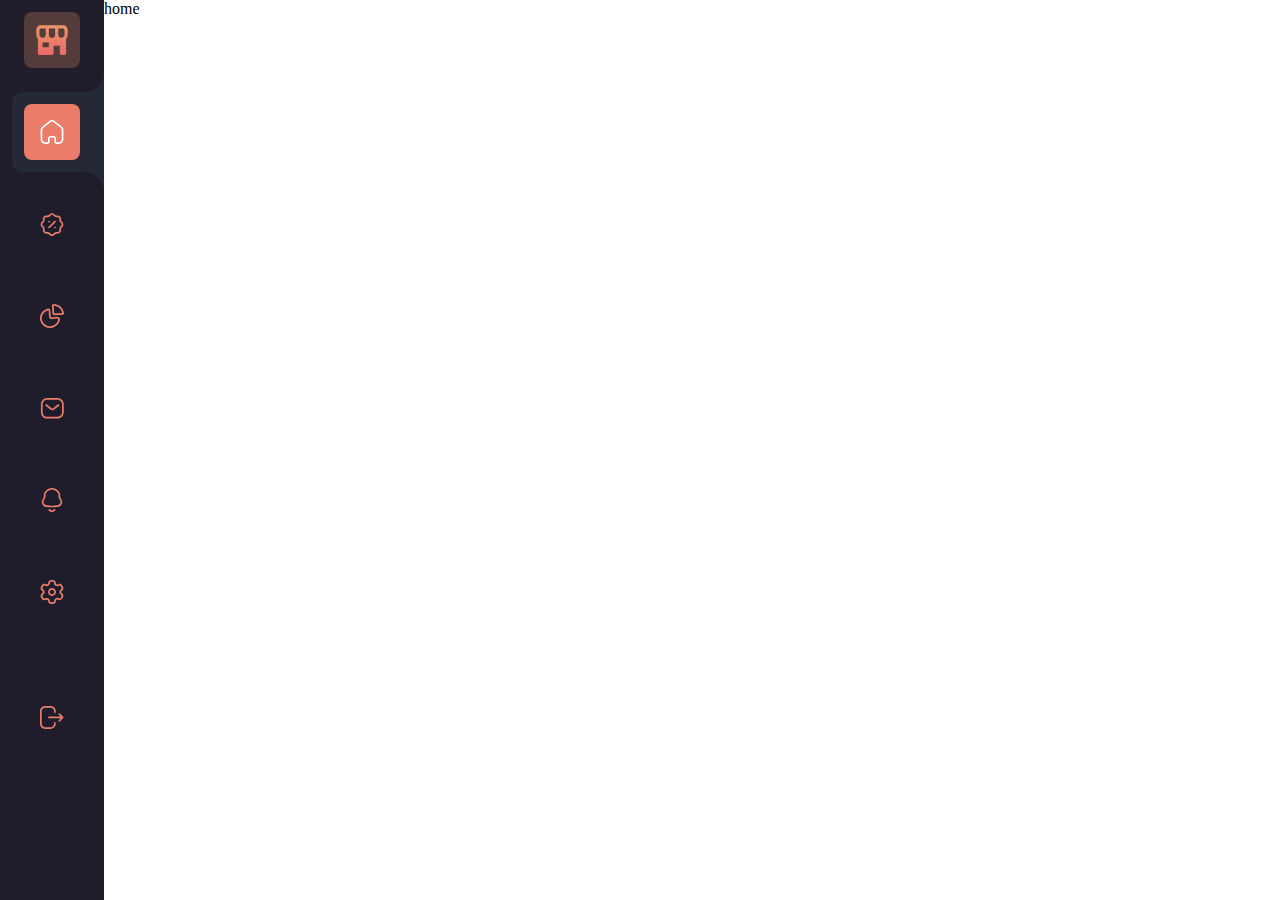
==== app/index.html @ b93c1634 "Structurise folders" ====
<!DOCTYPE html>
<html lang="en">
<head>
    <meta charset="UTF-8">
    <meta http-equiv="X-UA-Compatible" content="IE=edge">
    <meta name="viewport" content="width=device-width, initial-scale=1.0">
    <link rel="stylesheet" href="style.css">
    <title>Food-POS</title>
</head>
<body>
    <main class="main">
        <nav class="nav js-nav">
            <ul class="nav__list">
                <li class="nav__item">
                    <a href="#">
                        <div class="logo">
                            <svg viewBox="0 0 34 32" fill="none" xmlns="http://www.w3.org/2000/svg">
                                <path d="M28.6667 0.333374H5.33337C2.57671 0.333374 0.333374 2.57671 0.333374 5.33337V10.0517C0.333374 11.8067 0.970041 13.4017 2.00004 14.6284V30.3334C2.00004 30.7754 2.17564 31.1993 2.4882 31.5119C2.80076 31.8244 3.22468 32 3.66671 32H17C17.4421 32 17.866 31.8244 18.1786 31.5119C18.4911 31.1993 18.6667 30.7754 18.6667 30.3334V22H25.3334V30.3334C25.3334 30.7754 25.509 31.1993 25.8215 31.5119C26.1341 31.8244 26.558 32 27 32H30.3334C30.7754 32 31.1993 31.8244 31.5119 31.5119C31.8244 31.1993 32 30.7754 32 30.3334V14.6267C33.03 13.4017 33.6667 11.8067 33.6667 10.05V5.33337C33.6667 2.57671 31.4234 0.333374 28.6667 0.333374ZM30.3334 5.33337V10.0517C30.3334 11.9517 28.9184 13.5717 27.1817 13.6634L27 13.6667C25.1617 13.6667 23.6667 12.1717 23.6667 10.3334V3.66671H28.6667C29.5867 3.66671 30.3334 4.41504 30.3334 5.33337ZM13.6667 10.3334V3.66671H20.3334V10.3334C20.3334 12.1717 18.8384 13.6667 17 13.6667C15.1617 13.6667 13.6667 12.1717 13.6667 10.3334ZM3.66671 5.33337C3.66671 4.41504 4.41337 3.66671 5.33337 3.66671H10.3334V10.3334C10.3334 12.1717 8.83837 13.6667 7.00004 13.6667L6.81837 13.6617C5.08171 13.5717 3.66671 11.9517 3.66671 10.0517V5.33337ZM13.6667 23.6667H7.00004V18.6667H13.6667V23.6667Z" fill="url(#paint0_linear)"/>
                                <defs>
                                    <linearGradient id="paint0_linear" x1="17" y1="0.333374" x2="17" y2="32" gradientUnits="userSpaceOnUse">
                                        <stop stop-color="#EA9769"/>
                                        <stop offset="1" stop-color="#EA6969"/>
                                    </linearGradient>
                                </defs>
                            </svg>
                        </div>
                    </a>
                </li>
                <li class="nav__item is__active">
                    <button data-action="Home">
                        <svg width="20" height="20" viewBox="0 0 20 20" fill="none" xmlns="http://www.w3.org/2000/svg">
                            <path d="M7.73037 0.788355C9.00037 -0.220645 10.7804 -0.260645 12.0894 0.668355L12.2504 0.788355L18.3394 5.65935C19.0094 6.17835 19.4204 6.94936 19.4904 7.78835L19.5004 7.98935V16.0984C19.5004 18.1884 17.8494 19.8884 15.7804 19.9984H13.7904C12.8394 19.9794 12.0704 19.2394 12.0004 18.3094L11.9904 18.1684V15.3094C11.9904 14.9984 11.7594 14.7394 11.4504 14.6884L11.3604 14.6784H8.68937C8.37037 14.6884 8.11037 14.9184 8.07037 15.2184L8.06037 15.3094V18.1594C8.06037 18.2184 8.04937 18.2884 8.04037 18.3384L8.03037 18.3594L8.01937 18.4284C7.90037 19.2794 7.20037 19.9284 6.33037 19.9894L6.20037 19.9984H4.41037C2.32037 19.9984 0.610366 18.3594 0.500366 16.2984V7.98935C0.509366 7.13835 0.880366 6.34835 1.50037 5.79835L7.73037 0.788355ZM11.3804 1.87835C10.6204 1.26835 9.54037 1.23935 8.74037 1.76835L8.58937 1.87835L2.50937 6.77936C2.16037 7.03835 1.95037 7.42836 1.90037 7.83836L1.88937 7.99835V16.0984C1.88937 17.4284 2.92937 18.5184 4.25037 18.5984H6.20037C6.42037 18.5984 6.61037 18.4494 6.63937 18.2394L6.66037 18.0594L6.67037 18.0084V15.3094C6.67037 14.2394 7.49037 13.3694 8.54037 13.2884H11.3604C12.4294 13.2884 13.2994 14.1094 13.3804 15.1594V18.1684C13.3804 18.3784 13.5304 18.5594 13.7304 18.5984H15.5894C16.9294 18.5984 18.0194 17.5694 18.0994 16.2584L18.1104 16.0984V7.99835C18.0994 7.56936 17.9204 7.16835 17.6104 6.86935L17.4804 6.75835L11.3804 1.87835Z"/>
                        </svg>
                    </button>
                </li>
                <li class="nav__item">
                    <button data-action="Promotions">
                        <svg width="20" height="21" viewBox="0 0 20 21" fill="none" xmlns="http://www.w3.org/2000/svg">
                            <path d="M11.9511 1.71645L12.1334 1.88645L12.8522 2.6052C13.0991 2.85092 13.4229 3.00242 13.7674 3.03646L13.9161 3.04378H14.9441C16.5479 3.04378 17.8594 4.29795 17.951 5.87883L17.9561 6.05578V7.08278C17.9561 7.43258 18.0767 7.76886 18.2943 8.03624L18.3934 8.14645L19.1122 8.86525C20.2437 9.99165 20.2943 11.7929 19.2577 12.98L19.1224 13.1251L18.3941 13.8535C18.1491 14.099 17.9975 14.4231 17.9634 14.7672L17.9561 14.9158V15.9448C17.9561 17.5485 16.702 18.8591 15.1211 18.9507L14.9441 18.9558H13.9161C13.5676 18.9558 13.2309 19.0769 12.9633 19.2951L12.8531 19.3945L12.1352 20.1113C11.01 21.2442 9.20745 21.2944 8.01992 20.2574L7.86577 20.1131L7.14866 19.396C6.90027 19.1494 6.57583 18.9973 6.23232 18.9631L6.0841 18.9558H5.0551C3.45197 18.9558 2.14083 17.7023 2.04922 16.1217L2.0441 15.9448V14.9158C2.0441 14.5678 1.92281 14.2308 1.70472 13.9637L1.60541 13.8537L0.888277 13.1356C-0.244298 12.0094 -0.294536 10.2068 0.742484 9.02044L0.877774 8.87545L1.60389 8.14834C1.85084 7.89963 2.00267 7.57581 2.03676 7.23146L2.0441 7.08278V6.05578L2.04922 5.87885C2.13744 4.35668 3.3566 3.13715 4.87824 3.0489L5.0551 3.04378H6.0841C6.43259 3.04378 6.76936 2.9229 7.0364 2.70572L7.14641 2.60682L7.86457 1.88765C8.99094 0.756177 10.7934 0.706363 11.9511 1.71645ZM9.04152 2.84256L8.9268 2.94674L8.20555 3.66899C7.6883 4.18258 7.00418 4.48966 6.28193 4.53727L6.0841 4.54378H5.0551C4.26754 4.54378 3.61982 5.14793 3.55028 5.91821L3.5441 6.05578V7.08278C3.5441 7.81195 3.2795 8.5131 2.80221 9.06116L2.6668 9.20674L1.93963 9.93491C1.38782 10.4892 1.35569 11.3649 1.84334 11.9589L1.9478 12.0738L2.66706 12.7941C3.18147 13.3097 3.48976 13.995 3.53756 14.7178L3.5441 14.9158V15.9448C3.5441 16.7328 4.14781 17.3801 4.91762 17.4496L5.0551 17.4558H6.0841C6.81189 17.4558 7.51365 17.7207 8.06183 18.198L8.20743 18.3335L8.93075 19.0568C9.48896 19.6119 10.3649 19.6442 10.9584 19.1565L11.0731 19.0521L11.794 18.3322C12.3107 17.8179 12.9952 17.5101 13.7181 17.4623L13.9161 17.4558H14.9441C15.7328 17.4558 16.3804 16.8524 16.4499 16.0823L16.4561 15.9448V14.9158C16.4561 14.1869 16.7209 13.4839 17.1976 12.9383L17.3328 12.7935L18.0603 12.066C18.6121 11.511 18.644 10.6358 18.1571 10.0419L18.0528 9.92711L17.3309 9.20523C16.817 8.68765 16.5102 8.00422 16.4626 7.28094L16.4561 7.08278V6.05578C16.4561 5.26737 15.852 4.61951 15.0817 4.54996L14.9441 4.54378H13.9161C13.1869 4.54378 12.4849 4.27939 11.938 3.80243L11.7928 3.66711L11.1048 2.97734L11.065 2.94031C10.5107 2.38855 9.63484 2.35624 9.04152 2.84256ZM13.0965 13.0424C13.1665 13.1124 13.2265 13.1924 13.2665 13.2824C13.2965 13.3724 13.3165 13.4724 13.3165 13.5724C13.3165 13.6734 13.2965 13.7624 13.2665 13.8524C13.2265 13.9424 13.1665 14.0324 13.0965 14.1024C12.9565 14.2424 12.7665 14.3224 12.5665 14.3224C12.3665 14.3224 12.1765 14.2424 12.0365 14.1024C11.9665 14.0324 11.9165 13.9424 11.8765 13.8524C11.8365 13.7624 11.8165 13.6734 11.8165 13.5724C11.8165 13.4724 11.8365 13.3724 11.8765 13.2824C11.9165 13.1924 11.9665 13.1124 12.0365 13.0424C12.3165 12.7624 12.8165 12.7624 13.0965 13.0424ZM13.1001 7.89915C13.3664 8.16542 13.3906 8.58208 13.1728 8.87569L13.1001 8.95981L7.96013 14.0998C7.66724 14.3927 7.19237 14.3927 6.89947 14.0998C6.63321 13.8335 6.609 13.4169 6.82686 13.1233L6.89947 13.0392L12.0395 7.89915C12.3324 7.60626 12.8072 7.60626 13.1001 7.89915ZM7.9564 7.90278C8.09641 8.04178 8.1764 8.23278 8.1764 8.43278C8.1764 8.53278 8.1664 8.62178 8.1264 8.71278C8.0864 8.80278 8.0264 8.88278 7.9564 8.96278C7.8864 9.03278 7.8064 9.08178 7.7164 9.12178C7.6264 9.16178 7.5264 9.18278 7.4264 9.18278C7.3264 9.18278 7.2364 9.16178 7.1464 9.12178C7.0564 9.08178 6.9664 9.03278 6.8964 8.96278C6.8264 8.88278 6.7764 8.80278 6.7364 8.71278C6.6964 8.62178 6.6764 8.53278 6.6764 8.43278C6.6764 8.33178 6.6964 8.23278 6.7364 8.14278C6.7764 8.05278 6.8264 7.96278 6.8964 7.90278C7.1864 7.62178 7.6764 7.62178 7.9564 7.90278Z"/>
                        </svg>                            
                    </button>
                </li>
                <li class="nav__item">
                    <button data-action="Statistics">
                        <svg width="20" height="20" viewBox="0 0 20 20" fill="none" xmlns="http://www.w3.org/2000/svg">
                            <path d="M8.49776 4.7606C8.58545 4.93485 8.63817 5.12392 8.65332 5.32102L9.04185 10.8095C9.04706 10.8847 9.08269 10.9548 9.14085 11.0042C9.18448 11.0413 9.23808 11.0645 9.29801 11.0712L9.35991 11.0724L14.9341 10.7366C15.3867 10.71 15.8305 10.8675 16.1604 11.1719C16.4902 11.4763 16.6768 11.9004 16.6744 12.3912C16.4265 16.0037 13.773 19.0237 10.159 19.8065C6.54503 20.5893 2.83611 18.9474 1.05781 15.7848C0.582292 14.9695 0.261779 14.0778 0.113798 13.1749L0.0664268 12.8359C0.0253023 12.5821 0.00319023 12.3257 0 12.0795L0.00311369 11.8372C0.0133983 8.06546 2.66156 4.80403 6.38809 3.92434L6.64383 3.86807L6.7814 3.84532C7.502 3.74681 8.21097 4.12453 8.49776 4.7606ZM7.01643 5.27813L6.93217 5.28772L6.70369 5.33933C3.73526 6.05477 1.6062 8.61031 1.48796 11.621L1.4828 11.8661C1.47569 12.0525 1.4825 12.2392 1.50499 12.4378L1.53277 12.6408C1.63212 13.495 1.90795 14.3206 2.34914 15.0772C3.81632 17.6863 6.86669 19.0367 9.839 18.3929C12.8113 17.7491 14.9936 15.2653 15.1958 12.3414C15.1958 12.2974 15.1774 12.2552 15.1446 12.225C15.1228 12.2049 15.0959 12.1912 15.0675 12.1851L15.024 12.1817L9.45904 12.5169C8.98938 12.5503 8.52549 12.3992 8.17003 12.0971C7.81456 11.7951 7.59684 11.3669 7.56522 10.91L7.17702 5.42617C7.17632 5.41708 7.17385 5.40822 7.15682 5.37299C7.1315 5.31695 7.07648 5.28131 7.01643 5.27813ZM11.423 0.00105033C15.7084 0.122269 19.3029 3.20162 19.9904 7.34084L20 7.4567L19.9977 7.65855C19.9737 7.95621 19.8538 8.23931 19.6545 8.46677C19.4041 8.75241 19.0477 8.92862 18.6588 8.95674L12.0133 9.39005C11.1615 9.43818 10.4295 8.80509 10.3741 7.97348L9.92986 1.44914L9.9349 1.30295L9.95698 1.13824C10.0162 0.84619 10.1684 0.579378 10.3925 0.376428C10.6739 0.121564 11.0474 -0.0133911 11.423 0.00105033ZM11.4113 1.44902L11.8511 7.87814C11.8537 7.91719 11.888 7.94688 11.9214 7.94502L18.5182 7.51352L18.4854 7.33352C17.8318 4.0802 15.0119 1.66443 11.6287 1.45932L11.4113 1.44902Z"/>
                        </svg>                            
                    </button>
                </li>
                <li class="nav__item">
                    <button data-action="Messages">
                        <svg width="21" height="19" viewBox="0 0 21 19" fill="none" xmlns="http://www.w3.org/2000/svg">
                            <path d="M15.3212 0.758057C16.8351 0.775107 18.2761 1.41599 19.3085 2.5315C20.3408 3.64701 20.8745 5.13976 20.7865 6.61703L20.7852 12.854C20.8745 14.3763 20.3408 15.8691 19.3085 16.9846C18.2761 18.1001 16.8351 18.741 15.3127 18.7581H6.25208C3.08255 18.7581 0.795898 16.1965 0.795898 12.8991V6.61703C0.795898 3.31957 3.08255 0.758057 6.25208 0.758057H15.3212ZM15.3043 2.28644H6.25208C3.95869 2.28644 2.31334 4.12961 2.31334 6.61703V12.8991C2.31334 15.3865 3.95869 17.2297 6.25208 17.2297H15.3043C16.4032 17.2173 17.4491 16.7521 18.1985 15.9424C18.9479 15.1327 19.3352 14.0492 19.2691 12.8991L19.2704 6.57194C19.3352 5.46693 18.9479 4.38339 18.1985 3.57368C17.4491 2.76397 16.4032 2.29878 15.3043 2.28644ZM16.8199 6.39642C17.058 6.69598 17.0359 7.12067 16.7841 7.39357L16.7017 7.47061L12.5947 10.7817C11.5972 11.5648 10.219 11.6039 9.17894 10.8956L9.01763 10.7775L4.88316 7.47259C4.55494 7.21022 4.50002 6.72952 4.76051 6.39891C4.99731 6.09837 5.41326 6.02533 5.73353 6.21166L5.82647 6.27537L9.95571 9.57618C10.4187 9.93964 11.0534 9.9676 11.5367 9.66487L11.6542 9.5823L15.7535 6.27736C16.0806 6.01361 16.5581 6.06692 16.8199 6.39642Z"/>
                        </svg>                            
                    </button>
                </li>
                <li class="nav__item">
                    <button data-action="Notification">
                        <svg width="18" height="20" viewBox="0 0 18 20" fill="none" xmlns="http://www.w3.org/2000/svg">
                            <path d="M11.608 17.6906C11.9045 17.9321 11.9515 18.3713 11.7129 18.6715C11.5366 18.8935 11.3327 19.0922 11.1167 19.255C10.3891 19.826 9.46401 20.0849 8.5453 19.9754C7.62578 19.8659 6.787 19.3962 6.21459 18.6689C5.9774 18.3676 6.02646 17.9286 6.32418 17.6885C6.62189 17.4484 7.05551 17.4981 7.29271 17.7995C7.63792 18.2381 8.14669 18.523 8.7064 18.5896C9.26691 18.6564 9.83075 18.4986 10.2826 18.1443C10.4158 18.0437 10.5355 17.927 10.6389 17.7969C10.8775 17.4967 11.3114 17.4491 11.608 17.6906ZM2.15213 6.99974L2.16444 6.40391C2.17324 6.14906 2.18686 5.91248 2.20685 5.68096C2.50654 2.44456 5.59565 0 8.96479 0H9.03612C12.4034 0 15.4934 2.44285 15.8034 5.68536C15.8212 5.89148 15.8288 6.07458 15.8311 6.33206L15.832 7.11982C15.8327 7.19158 15.8339 7.25469 15.8358 7.31353L15.845 7.50977L15.8896 7.69688C16.0303 8.21802 16.2776 8.70525 16.6162 9.12821L16.7669 9.30546L16.8286 9.38467C17.2348 9.99168 17.4668 10.698 17.5 11.4587L17.499 11.862C17.4707 12.763 17.1399 13.6331 16.5338 14.3582C15.7311 15.2101 14.6434 15.7393 13.4873 15.8457C10.502 16.1699 7.49 16.1699 4.51296 15.8466C3.34896 15.7346 2.26444 15.2069 1.42663 14.3223C0.808819 13.5691 0.480415 12.6208 0.500904 11.6624L0.50175 11.4242C0.537443 10.6955 0.768036 9.98985 1.16936 9.3802L1.23653 9.29378C1.70525 8.77993 2.02569 8.15105 2.16473 7.47306L2.14969 7.53395L2.15213 6.99974ZM9.03612 1.39535H8.96479C6.26651 1.39535 3.80804 3.34087 3.57967 5.80678C3.56798 5.94228 3.55866 6.08207 3.55137 6.2292L3.53532 6.69559L3.52879 7.61486L3.51441 7.75667C3.32444 8.68301 2.88728 9.54093 2.24929 10.2404L2.29856 10.1833L2.21045 10.3291C2.04539 10.6265 1.9389 10.9495 1.89682 11.2682L1.87935 11.4587L1.87919 11.6774C1.86568 12.3142 2.08086 12.9356 2.45369 13.3931C3.02881 13.9985 3.80682 14.377 4.65168 14.4583C7.53928 14.7719 10.4527 14.7719 13.3514 14.4572C14.1871 14.3802 14.9645 14.002 15.5084 13.4267C15.92 12.933 16.1375 12.3097 16.1216 11.6536L16.1224 11.4901C16.1013 11.0186 15.951 10.5613 15.6873 10.1672L15.7026 10.1926L15.5647 10.0309C15.0893 9.44409 14.744 8.76351 14.5517 8.03396L14.4868 7.75818L14.4739 7.66551C14.4642 7.53013 14.4585 7.40982 14.4555 7.26514L14.4528 6.3605C14.4509 6.13044 14.4447 5.97558 14.4307 5.81326C14.1944 3.34075 11.7336 1.39535 9.03612 1.39535Z"/>
                        </svg>                            
                    </button>
                </li>
                <li class="nav__item">
                    <button data-action="Settings">
                        <svg width="20" height="20" viewBox="0 0 20 20" fill="none" xmlns="http://www.w3.org/2000/svg">
                            <path d="M10.6161 2.17992e-07C11.3251 -0.000285658 12.0041 0.280614 12.4983 0.77871C12.9925 1.27681 13.2599 1.94968 13.2383 2.57766L13.2468 2.72535C13.2641 2.87079 13.3124 3.01116 13.3908 3.14054C13.5435 3.39567 13.7935 3.58081 14.0857 3.65514C14.3779 3.72947 14.6882 3.68688 14.9821 3.51839L15.146 3.4355C16.3759 2.86897 17.8511 3.31918 18.5333 4.47928L19.1465 5.52174C19.1627 5.54922 19.1769 5.57762 19.1892 5.60674L19.2461 5.71842C19.7945 6.86519 19.4043 8.22927 18.3624 8.92228L18.1051 9.08068C17.9706 9.17256 17.8585 9.29258 17.7742 9.43678C17.6218 9.69291 17.58 9.99795 17.658 10.2844C17.736 10.5708 17.9272 10.8149 18.2174 10.9793L18.3843 11.0841C18.8887 11.4297 19.253 11.9391 19.4119 12.523C19.5912 13.1817 19.495 13.8833 19.1399 14.4804L18.4803 15.557L18.3808 15.7089C17.6058 16.8008 16.1011 17.1344 14.9527 16.485L14.8166 16.4163C14.6746 16.3541 14.5214 16.3199 14.382 16.316C14.0786 16.3146 13.7872 16.432 13.5727 16.6422C13.3582 16.8524 13.2383 17.1379 13.2391 17.4698L13.231 17.6414C13.12 18.9703 11.9845 20 10.6164 20H9.38106C7.93219 20 6.75765 18.8493 6.75912 17.4753L6.75063 17.3277C6.73337 17.1822 6.68504 17.0418 6.6027 16.9057C6.45336 16.65 6.20591 16.4633 5.91538 16.3871C5.62484 16.3109 5.31529 16.3516 5.01565 16.5213L4.83762 16.6084C4.2746 16.8565 3.63953 16.9023 3.04445 16.7366C2.37306 16.5497 1.80539 16.1083 1.47412 15.5224L0.83679 14.4442L0.751966 14.2844C0.171573 13.0841 0.626514 11.6412 1.78115 10.9875L1.88645 10.9228C2.19491 10.7137 2.37987 10.3688 2.37987 10C2.37987 9.59896 2.16149 9.22838 1.77948 9.01151L1.62449 8.91408C0.510007 8.15476 0.169493 6.68049 0.859895 5.50696L1.50918 4.46166C2.23128 3.23376 3.83155 2.81017 5.06235 3.50171L5.19559 3.5713C5.33141 3.63238 5.47895 3.6648 5.62101 3.66628C6.24742 3.66634 6.75775 3.17352 6.76724 2.54181L6.77575 2.3478C6.82704 1.74716 7.09307 1.1827 7.52796 0.754574C8.01861 0.27155 8.6855 2.17992e-07 9.38106 2.17992e-07H10.6161ZM10.6164 1.44774H9.38106C9.07863 1.44774 8.78866 1.56581 8.57533 1.77582C8.38625 1.96196 8.27058 2.20741 8.25028 2.43661L8.23685 2.7415C8.13339 4.07087 6.99969 5.11416 5.61326 5.11398C5.25588 5.11034 4.90355 5.03293 4.54427 4.87026L4.3519 4.77085C3.8038 4.46315 3.1049 4.64815 2.78057 5.19925L2.13128 6.24455C1.83377 6.75044 1.98256 7.39466 2.44324 7.70925L2.70395 7.871C3.42196 8.34666 3.85754 9.14295 3.85754 10C3.85754 10.8446 3.43413 11.634 2.70219 12.1296L2.54639 12.2256C2.03354 12.5163 1.83562 13.144 2.07398 13.6383L2.13027 13.7449L2.75952 14.8084C2.90728 15.0696 3.1552 15.2624 3.44842 15.344C3.70831 15.4164 3.98569 15.3964 4.20208 15.3018L4.3108 15.2497C4.91096 14.9066 5.62614 14.8126 6.29737 14.9886C6.96861 15.1645 7.54028 15.5959 7.87937 16.1768C8.06179 16.478 8.17721 16.8132 8.2219 17.1985L8.24205 17.552C8.30426 18.1145 8.79047 18.5523 9.38106 18.5523H10.6164C11.2137 18.5523 11.7099 18.1023 11.7565 17.5511L11.7621 17.4421C11.7588 16.7585 12.0345 16.1019 12.5279 15.6185C13.0212 15.1351 13.6914 14.865 14.4053 14.8686C14.7556 14.8778 15.1004 14.9547 15.4528 15.11L15.7687 15.2682C16.2647 15.4814 16.8529 15.3258 17.1511 14.9067L17.2236 14.7957L17.868 13.7436C18.0203 13.4875 18.0621 13.1824 17.9841 12.896C17.915 12.6422 17.7566 12.4207 17.5645 12.2882L17.2922 12.1195C16.7716 11.7748 16.3932 11.2563 16.2302 10.6574C16.0509 9.99866 16.1471 9.29707 16.4946 8.71262C16.6849 8.38716 16.9464 8.10733 17.2873 7.87532L17.448 7.77613C17.9601 7.4827 18.1578 6.85504 17.9212 6.35884L17.8505 6.22529L17.8378 6.19726L17.253 5.20208C16.9764 4.73175 16.4008 4.52853 15.9125 4.6891L15.8015 4.73265L15.6983 4.78415C15.1001 5.12941 14.3863 5.22736 13.7143 5.05641C13.0423 4.88546 12.4673 4.45965 12.1181 3.87616C11.9357 3.57504 11.8203 3.23984 11.7756 2.85454L11.7624 2.60249C11.7713 2.29923 11.6546 2.00536 11.4387 1.78783C11.2229 1.57029 10.9264 1.44774 10.6164 1.44774ZM10.0032 6.73182C11.8455 6.73182 13.339 8.19503 13.339 10C13.339 11.805 11.8455 13.2682 10.0032 13.2682C8.16095 13.2682 6.66748 11.805 6.66748 10C6.66748 8.19503 8.16095 6.73182 10.0032 6.73182ZM10.0032 8.17956C8.97705 8.17956 8.14516 8.9946 8.14516 10C8.14516 11.0054 8.97705 11.8204 10.0032 11.8204C11.0294 11.8204 11.8613 11.0054 11.8613 10C11.8613 8.9946 11.0294 8.17956 10.0032 8.17956Z"/>
                        </svg>                            
                    </button>
                </li>
                <li class="nav__item">
                    <button data-action="Exit">
                        <svg width="21" height="21" viewBox="0 0 21 21" fill="none" xmlns="http://www.w3.org/2000/svg">
                            <path d="M9.33097 0.0214844C11.7102 0.0214844 13.6521 1.89542 13.7611 4.24772L13.766 4.45648V5.38948C13.766 5.8037 13.4302 6.13948 13.016 6.13948C12.6363 6.13948 12.3225 5.85733 12.2728 5.49125L12.266 5.38948V4.45648C12.266 2.89358 11.044 1.61575 9.50341 1.52647L9.33097 1.52148H4.45597C2.89392 1.52148 1.61623 2.74362 1.52696 4.28406L1.52197 4.45648V15.5865C1.52197 17.1493 2.74388 18.4272 4.28363 18.5165L4.45597 18.5215H9.34097C10.8983 18.5215 12.172 17.3039 12.261 15.7693L12.266 15.5975V14.6545C12.266 14.2403 12.6018 13.9045 13.016 13.9045C13.3957 13.9045 13.7095 14.1866 13.7591 14.5527L13.766 14.6545V15.5975C13.766 17.9687 11.8992 19.9046 9.55533 20.0164L9.34097 20.0215H4.45597C2.07753 20.0215 0.135813 18.1474 0.0267998 15.7952L0.0219727 15.5865V4.45648C0.0219727 2.07743 1.89573 0.135347 4.24728 0.0263125L4.45597 0.0214844H9.33097ZM17.326 6.50234L17.4103 6.57478L20.3383 9.48978C20.3647 9.51594 20.3878 9.54256 20.409 9.57073L20.3383 9.48978C20.3689 9.52019 20.3963 9.55258 20.4205 9.58653C20.4376 9.61028 20.4533 9.63538 20.4676 9.66142C20.4702 9.66648 20.4728 9.67145 20.4754 9.67645C20.4881 9.70042 20.4993 9.72529 20.5092 9.75084C20.5132 9.76202 20.5173 9.77334 20.5211 9.78473C20.5284 9.80575 20.5345 9.8274 20.5397 9.84942C20.5421 9.86118 20.5445 9.87286 20.5467 9.88457C20.5508 9.90501 20.5538 9.9261 20.5559 9.94745C20.557 9.96231 20.558 9.97701 20.5586 9.99174C20.5593 10.0016 20.5595 10.0115 20.5595 10.0214L20.5586 10.0497C20.5581 10.0651 20.557 10.0805 20.5555 10.0958L20.5595 10.0214C20.5595 10.0682 20.5552 10.1141 20.547 10.1585C20.5445 10.1696 20.5421 10.1814 20.5394 10.193C20.5343 10.2162 20.5279 10.2387 20.5205 10.2607C20.5167 10.2709 20.513 10.2813 20.509 10.2915C20.4997 10.3164 20.4889 10.3405 20.4769 10.3639C20.4739 10.3692 20.4708 10.3751 20.4675 10.381C20.4331 10.4443 20.39 10.5015 20.3398 10.5517L20.3384 10.5527L17.4104 13.4687C17.1169 13.761 16.642 13.76 16.3498 13.4665C16.084 13.1997 16.0607 12.783 16.2791 12.4898L16.3519 12.4059L17.991 10.7705L7.76847 10.7714C7.35426 10.7714 7.01847 10.4356 7.01847 10.0214C7.01847 9.64169 7.30063 9.32789 7.6667 9.27823L7.76847 9.27139L17.993 9.27048L16.352 7.63779C16.0852 7.37212 16.06 6.95551 16.2772 6.66142L16.3497 6.57714C16.6153 6.31028 17.0319 6.28514 17.326 6.50234Z"/>
                        </svg>                            
                    </button>
                </li>
            </ul>
        </nav>
        <div class="main__content js-main"></div>
    </main>
    <script src="script.js"></script>
</body>
</html>
---- app/style.css ----
* {
    margin: 0;
    padding: 0;
    box-sizing: border-box;
}

button {
    background: none;
    border: none;
    cursor: pointer;
}

img, svg {
    width: 100%;
    height: 100%;
}

li {
    list-style-type: none;
}

main {
    max-width: 1400px;
    margin: 0 auto;
    display: flex;
}

.nav {
    width: 104px;
    min-height: 100vh;
    overflow: hidden;
    background: #1f1d2b;
}

.nav__item {
    padding: 12px;
    margin: 12px 0 12px 12px;
    border-top-left-radius: 10px;
    border-bottom-left-radius: 10px;
}

.nav__item:first-of-type {
    margin-top: 0;
}

.nav__item:last-of-type {
    margin-top: 46px;
    margin-bottom: 0;
}

.nav__item button {
    position: relative;
    width: 56px;
    height: 56px;
    display: flex;
    justify-content: center;
    align-items: center;
    border-radius: 8px;
    z-index: 1;
}

.nav__item button svg {
    padding: 16px;
    fill: #EA7C69;
}

.nav__item .logo {
    width: 56px;
    height: 56px;
    display: flex;
    justify-content: center;
    align-items: center;
    padding: 12px;
    border-radius: 8px;
    background: #543c3b;
}

.nav__item button:hover {
    background: #ea7c69;
}

.nav__item button:hover svg {
    fill: #fff;
}

.nav__item.is__active {
    position: relative;
    background: #252836;
}

.nav__item.is__active::before,
.nav__item.is__active::after {
    content: ' ';
    position: absolute;
        right: 0;
}

.nav__item.is__active::before {
    top: -20px;
    background: radial-gradient(circle at 0 0, rgba(0,0,0,0) 20px, #252836 0px);
    background-position: top right;
    background-size: 50% 50%;
    background-repeat: no-repeat;
    bottom: 55px;
    left: 51px;
}

.nav__item.is__active::after {
    top: 55px;
    background: radial-gradient(circle at 0 100%, rgba(0,0,0,0) 20px, #252836 0px);
    background-position: bottom right;
    background-size: 50% 50%;
    background-repeat: no-repeat;
    bottom: -20px;
    left: 51px;
}

.nav__item.is__active button {
    background: #ea7c69;
}

.nav__item.is__active svg {
    fill: #fff;
}
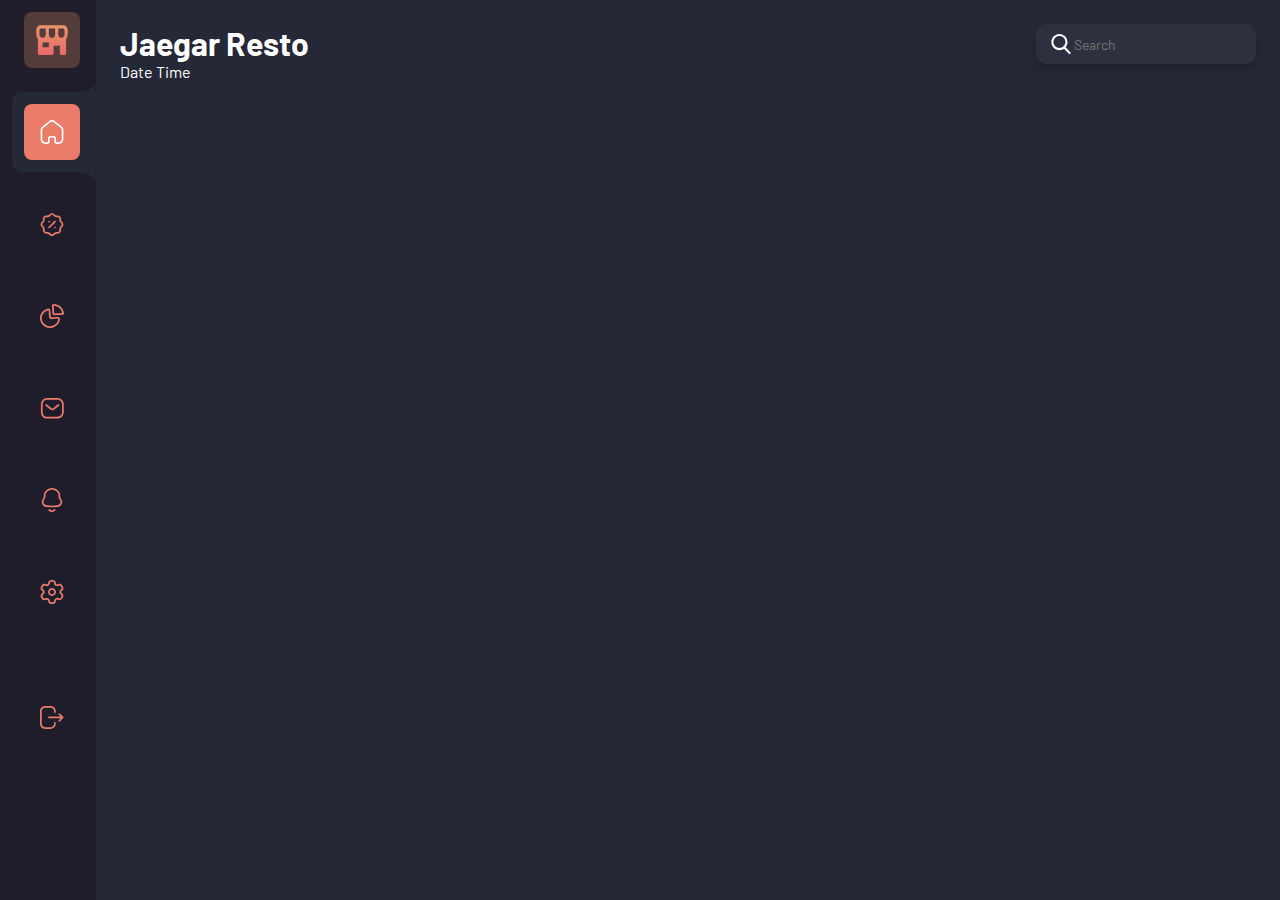
==== commit af213085: "[FIX] Fix navbar behavior and styles" ====
--- a/app/index.html
+++ b/app/index.html
@@ -5,6 +5,8 @@
     <meta http-equiv="X-UA-Compatible" content="IE=edge">
     <meta name="viewport" content="width=device-width, initial-scale=1.0">
     <link rel="stylesheet" href="style.css">
+    <link rel="preconnect" href="https://fonts.gstatic.com">
+    <link href="https://fonts.googleapis.com/css2?family=Barlow:wght@400;600&display=swap" rel="stylesheet"> 
     <title>Food-POS</title>
 </head>
 <body>
@@ -77,7 +79,26 @@
                 </li>
             </ul>
         </nav>
-        <div class="main__content js-main"></div>
+        <div class="main__content js-main">
+            <!-- <header class="header">
+                <div class="header__title">
+                    <h1>Jaegar Resto</h1>
+                    <p>Date Time</p>
+                </div>
+                <form action="#" class="header__searchfield">
+                    <input type="search" value="" placeholder="Search" class="search-input">
+                    <button type="submit" class="search-button">
+                        <svg width="20px" hight="20px" version="1.1" xmlns="http://www.w3.org/2000/svg" xmlns:xlink="http://www.w3.org/1999/xlink" x="0px" y="0px"
+                            viewBox="0 0 56.966 56.966" fill="#fff" xml:space="preserve">
+                            <path d="M55.146,51.887L41.588,37.786c3.486-4.144,5.396-9.358,5.396-14.786c0-12.682-10.318-23-23-23s-23,10.318-23,23
+                                s10.318,23,23,23c4.761,0,9.298-1.436,13.177-4.162l13.661,14.208c0.571,0.593,1.339,0.92,2.162,0.92
+                                c0.779,0,1.518-0.297,2.079-0.837C56.255,54.982,56.293,53.08,55.146,51.887z M23.984,6c9.374,0,17,7.626,17,17s-7.626,17-17,17
+                                s-17-7.626-17-17S14.61,6,23.984,6z"/>
+                        </svg>
+                    </button>
+                </form>
+            </header> -->
+        </div>
     </main>
     <script src="script.js"></script>
 </body>
--- a/app/style.css
+++ b/app/style.css
@@ -2,6 +2,8 @@
     margin: 0;
     padding: 0;
     box-sizing: border-box;
+    color: #fff;
+    font-family: 'Barlow', sans-serif;
 }
 
 button {
@@ -23,6 +25,7 @@
     max-width: 1400px;
     margin: 0 auto;
     display: flex;
+    background: #252836;
 }
 
 .nav {
@@ -122,4 +125,51 @@
 .nav__item.is__active svg {
     fill: #fff;
 }
+
+
+
+.main__content {
+    width: 100%;
+    padding: 24px;
+}
+
+.header {
+    display: flex;
+    justify-content: space-between;
+}
+
+.header__searchfield {
+    position: relative;
+    width: 220px;
+    height: 40px;
+    border-radius: 10px;
+    box-shadow: 0 6px 8px rgba(0, 0, 0, 0.15);
+    background: #2d303e;
+}
+  
+.search-input {
+    position: absolute;
+    top: 10px;
+    left: 38px;
+    font-size: 14px;
+    background: none;
+    color: #fff;
+    width: 195px;
+    height: 20px;
+    border: none;
+    appearance: none;
+    outline: none;
+}
+  
+.search-button {
+    position: absolute;
+    top: 10px;
+    left: 15px;
+    height: 20px;
+    width: 20px;
+    background: none;
+    outline: none!important;
+    cursor: pointer;
+}
+  
       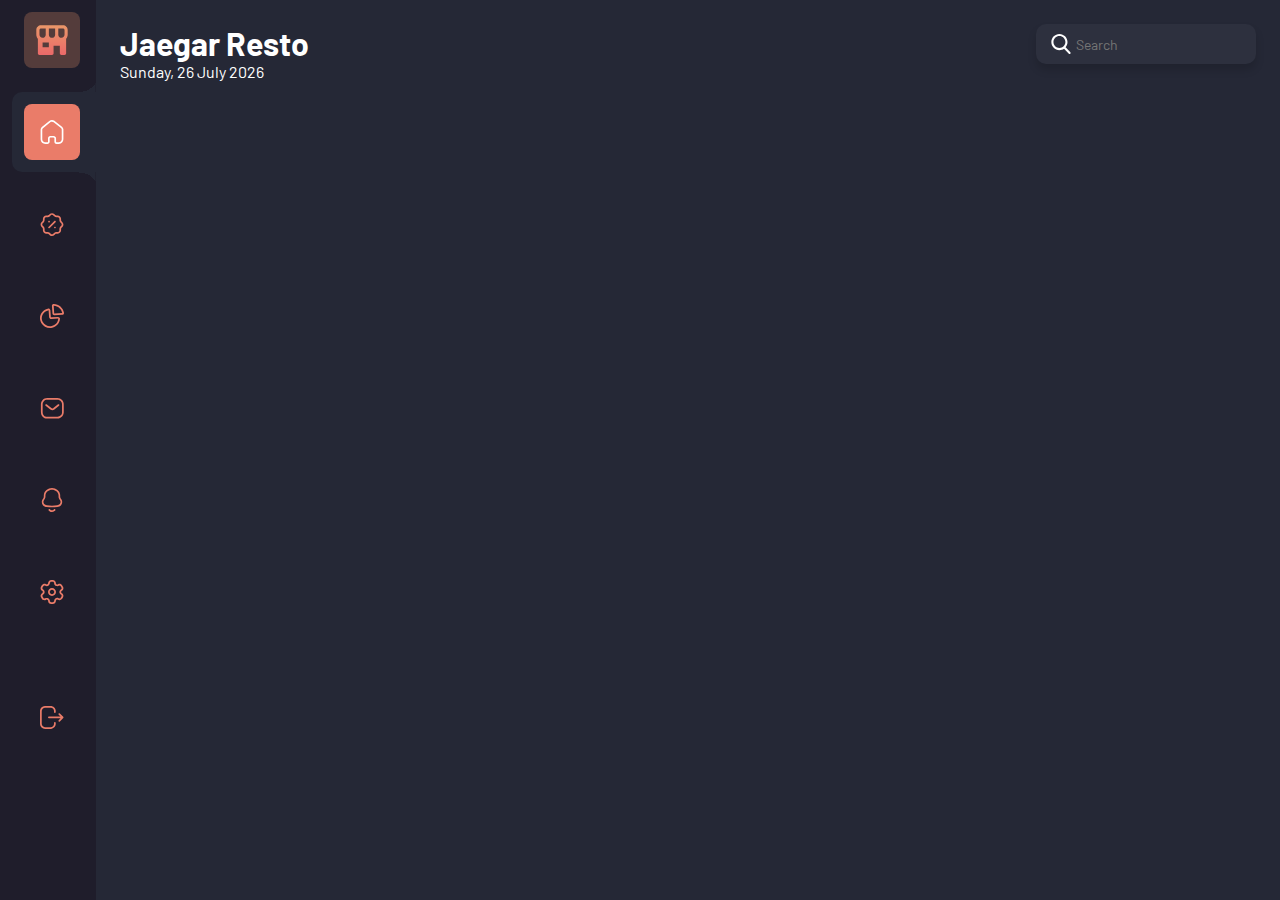
==== commit 413705e8: "Fixes" ====
--- a/app/index.html
+++ b/app/index.html
@@ -80,24 +80,6 @@
             </ul>
         </nav>
         <div class="main__content js-main">
-            <!-- <header class="header">
-                <div class="header__title">
-                    <h1>Jaegar Resto</h1>
-                    <p>Date Time</p>
-                </div>
-                <form action="#" class="header__searchfield">
-                    <input type="search" value="" placeholder="Search" class="search-input">
-                    <button type="submit" class="search-button">
-                        <svg width="20px" hight="20px" version="1.1" xmlns="http://www.w3.org/2000/svg" xmlns:xlink="http://www.w3.org/1999/xlink" x="0px" y="0px"
-                            viewBox="0 0 56.966 56.966" fill="#fff" xml:space="preserve">
-                            <path d="M55.146,51.887L41.588,37.786c3.486-4.144,5.396-9.358,5.396-14.786c0-12.682-10.318-23-23-23s-23,10.318-23,23
-                                s10.318,23,23,23c4.761,0,9.298-1.436,13.177-4.162l13.661,14.208c0.571,0.593,1.339,0.92,2.162,0.92
-                                c0.779,0,1.518-0.297,2.079-0.837C56.255,54.982,56.293,53.08,55.146,51.887z M23.984,6c9.374,0,17,7.626,17,17s-7.626,17-17,17
-                                s-17-7.626-17-17S14.61,6,23.984,6z"/>
-                        </svg>
-                    </button>
-                </form>
-            </header> -->
         </div>
     </main>
     <script src="script.js"></script>
--- a/app/style.css
+++ b/app/style.css
@@ -133,6 +133,10 @@
     padding: 24px;
 }
 
+.main__container {
+    animation: mainContentLoadAnime 1s
+}
+
 .header {
     display: flex;
     justify-content: space-between;
@@ -150,11 +154,11 @@
 .search-input {
     position: absolute;
     top: 10px;
-    left: 38px;
+    left: 40px;
     font-size: 14px;
     background: none;
     color: #fff;
-    width: 195px;
+    width: 176px;
     height: 20px;
     border: none;
     appearance: none;
@@ -171,5 +175,29 @@
     outline: none!important;
     cursor: pointer;
 }
+
+@media screen and (max-width: 600px) {
+    .header__searchfield {
+        width: 40px;
+        overflow: hidden;
+    }
+
+    .search-button {
+        width: auto;
+        height: auto;
+            left: 0;
+            top: 0;
+        padding: 10px;
+    }
+
+    .header__searchfield--open {
+        width: 220px;
+    }
+}
+
+@keyframes mainContentLoadAnime {
+    from{opacity: 0}
+    to{opacity: 1}
+}
   
       